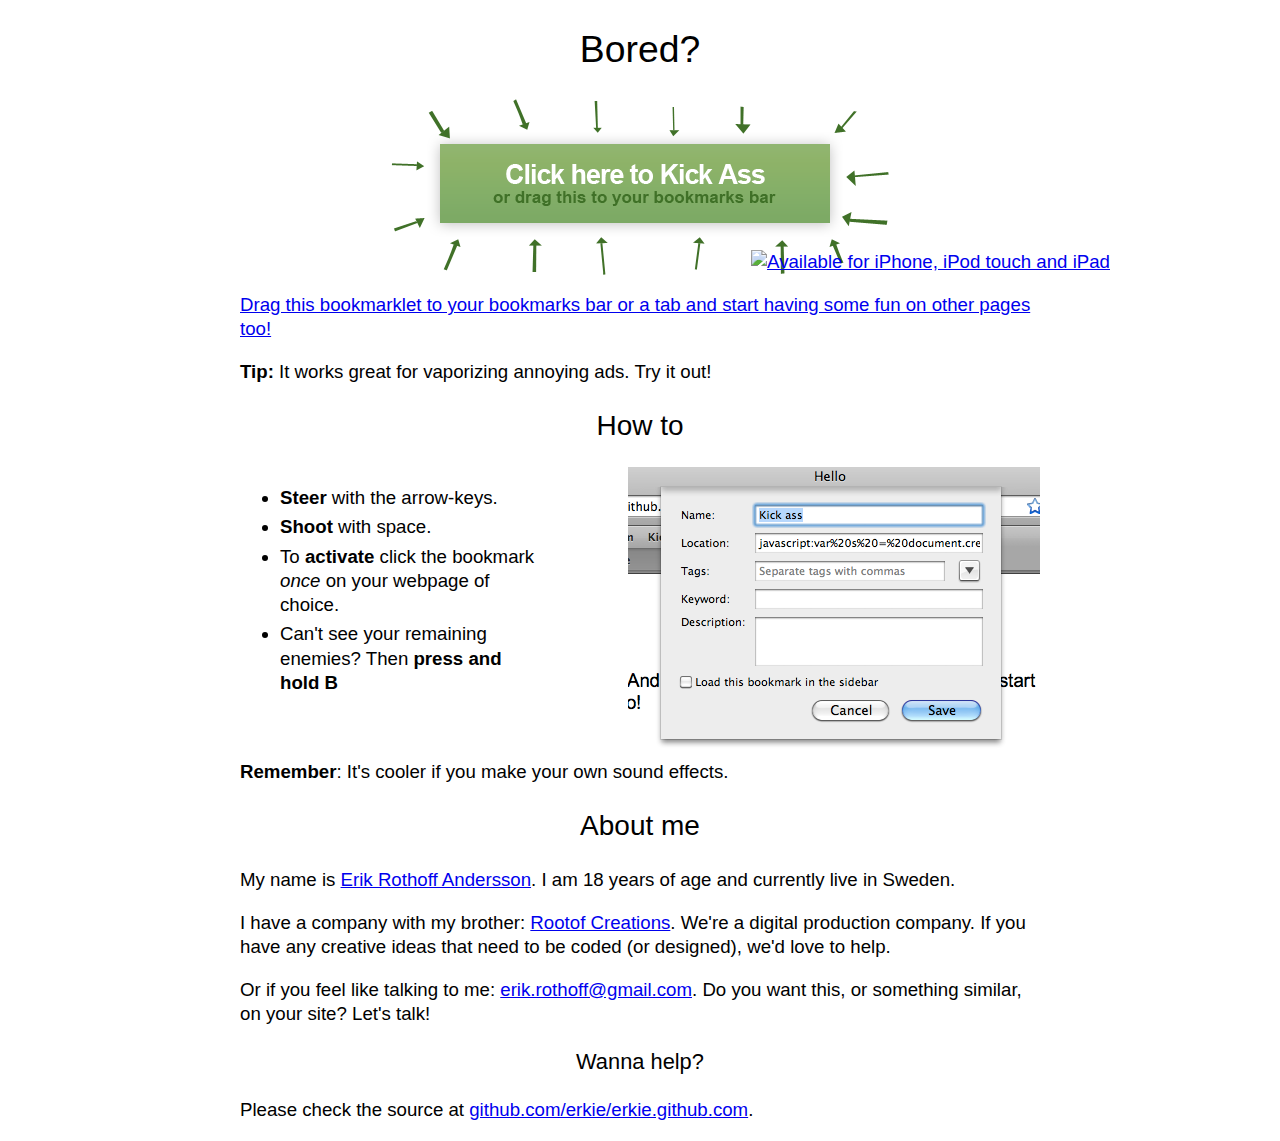
==== index.html @ 89549627 "Repairs" ====
<!DOCTYPE html>
<html>
	<head>
		<title>Hello, want to kill some time?</title>
		
		<style type="text/css">
			body {
				font: 14pt/1.3 Arial;
			}
			
			h1, h2, h3 { font-weight: normal; text-align: center; }
			
			#wrapper {
				width: 800px;
				margin: 0 auto;
			}
			
			li {
				margin: 5px 0;
			}
			
			#doit {
				margin-top: -10px;
				display: block;
				width: 498px;
				height: 176px;
				margin: 0 auto;
				background: url(button.png) no-repeat;
				text-indent: -99999px;
				overflow: hidden;
			}
			
			.ASTEROIDSYEAH #doit {
				opacity: 0.5;
			}
			
			#donate {
				position: absolute;
				top: 10px;
				right: 10px;
				font-size: 80%;
				text-align: right;
				width: 340px;
			}
			
				#donate p { margin: 0 0 5px 0;  float: left;}
				
			#boom {
				text-align: center;
			}
			
			#fb-box {
				position: absolute;
				top: 10px;
				right: 10px;
			}
			
			#doit-wrapper {
				position: relative;
			}
			
			#app-store {
				position: absolute;
				right: -70px;
				bottom: 0px;
			}
			
			a img { border: none; }
		</style>
	</head>

	<body>
		<div id="wrapper">
			<h1>Bored?</h1>
					
			<p id="doit-wrapper">
				<a id="doit" href="javascript:var%20s%20=%20document.createElement('script');s.type='text/javascript';document.body.appendChild(s);s.src='http://erkie.github.com/asteroids.min.js';void(0);" title="Kick ass">Kick ass</a>
				<a id="app-store" href="http://itunes.apple.com/us/app/kick-ass-destroy-the-web/id436623109?mt=8"><img src="appstore.png" alt="Available for iPhone, iPod touch and iPad" /></a>
			</p>
			
			<script type="text/javascript">
				// "PG" version
				if ( document.location.search.indexOf('pg') != -1 ) {
					var doit = document.getElementById('doit');
					doit.title = 'Webstroyer';
					doit.innerHTML = 'Webstroyer';
					doit.style.backgroundImage = 'url(button-pg.png)';
				}
			</script>
			
			<p class="none-ie"><a href="javascript:var%20s%20=%20document.createElement('script');s.type='text/javascript';document.body.appendChild(s);s.src='http://erkie.github.com/asteroids.min.js';void(0);">Drag this bookmarklet to your bookmarks bar or a tab and start having some fun on other pages too!</a></p>
			
			<!--[if IE]>
			<p class="ie-version">Right click the green button and choose "Add to favorites" (yes, it's safe).</p>
			<![endif]-->
			
			<iframe id="fb-box" src="http://www.facebook.com/plugins/likebox.php?href=http%3A%2F%2Fwww.facebook.com%2Fpages%2FKick-Ass-Destroy-the-web%2F168200253236727&amp;width=292&amp;colorscheme=light&amp;show_faces=false&amp;stream=false&amp;header=false&amp;height=62" scrolling="no" frameborder="0" style="border:none; overflow:hidden; width:330px; height:70px;" allowTransparency="true"></iframe>
			
			<p style="clear:both"><strong>Tip:</strong> It works great for vaporizing annoying ads. Try it out!</p>
			
			<div id="boom">
				<script type="text/javascript"><!--
					google_ad_client = "pub-7093076660001105";
					/* Leaderboard, erkie.github.com */
					google_ad_slot = "1743160291";
					google_ad_width = 728;
					google_ad_height = 90;
				//-->
				</script>
				<script type="text/javascript" src="http://pagead2.googlesyndication.com/pagead/show_ads.js"></script>
			</div>
			<!--<p><strong>Tip #2:</strong> I forgot</p>-->
			
			<h2>How to</h2>
			
			<div style="float: left; width: 300px;">
				<ul>
					<li><strong>Steer</strong> with the arrow-keys.</li>
					<li><strong>Shoot</strong> with space.</li>
					<li>To <strong>activate</strong> click the bookmark <em>once</em> on your webpage of choice.</li>
					<li>Can't see your remaining enemies? Then <strong>press and hold B</strong></li>
				</ul>
			</div>
			
			<img class="none-ie" style="float: right" src="wow.png" alt="" />

			<!--[if IE]>
			<div style="float: right; text-align: right">
				<strong>Add to your favorites</strong>
				<img src="ie-add.png" />
				<strong>Activate on any page</strong>
				<img src="ie-activate.png" />
			</div>
			<![endif]-->

			<p style="clear: both;"><strong>Remember</strong>: It's cooler if you make your own sound effects.</p>
			
			<!--[if IE]>
			<style type="text/css">
				.none-ie { display: none; }
				body #doit { background-image: url(button-ie.png); }
			</style>
			<![endif]-->
			
			<h2>About me</h2>
			
			<p>My name is <a href="http://erikrothoff.com/">Erik Rothoff Andersson</a>. I am 18 years of age and currently live in Sweden.</p>
			
			<p>I have a company with my brother: <a href="http://rootof.com/">Rootof Creations</a>. We're a digital production company. If you have any creative ideas that need to be coded (or designed), we'd love to help.</p>
			
			<p>Or if you feel like talking to me: <a href="mailto:erik.rothoff@gmail.com">erik.rothoff@gmail.com</a>. Do you want this, or something similar, on your site? Let's talk!</p>
			
			<h3>Wanna help?</h3>
			
			<p>Please check the source at <a href="http://github.com/erkie/erkie.github.com">github.com/erkie/erkie.github.com</a>.</p>
			
			<script type="text/javascript">
				var _gaq = _gaq || [];
				_gaq.push(['_setAccount', 'UA-18836340-1']);
				_gaq.push(['_trackPageview']);
				
				(function() {
					var ga = document.createElement('script'); ga.type = 'text/javascript'; ga.async = true;
					ga.src = ('https:' == document.location.protocol ? 'https://ssl' : 'http://www') + '.google-analytics.com/ga.js';
					var s = document.getElementsByTagName('script')[0]; s.parentNode.insertBefore(ga, s);
				})();
			</script>
		</div>
	</body>
</html>
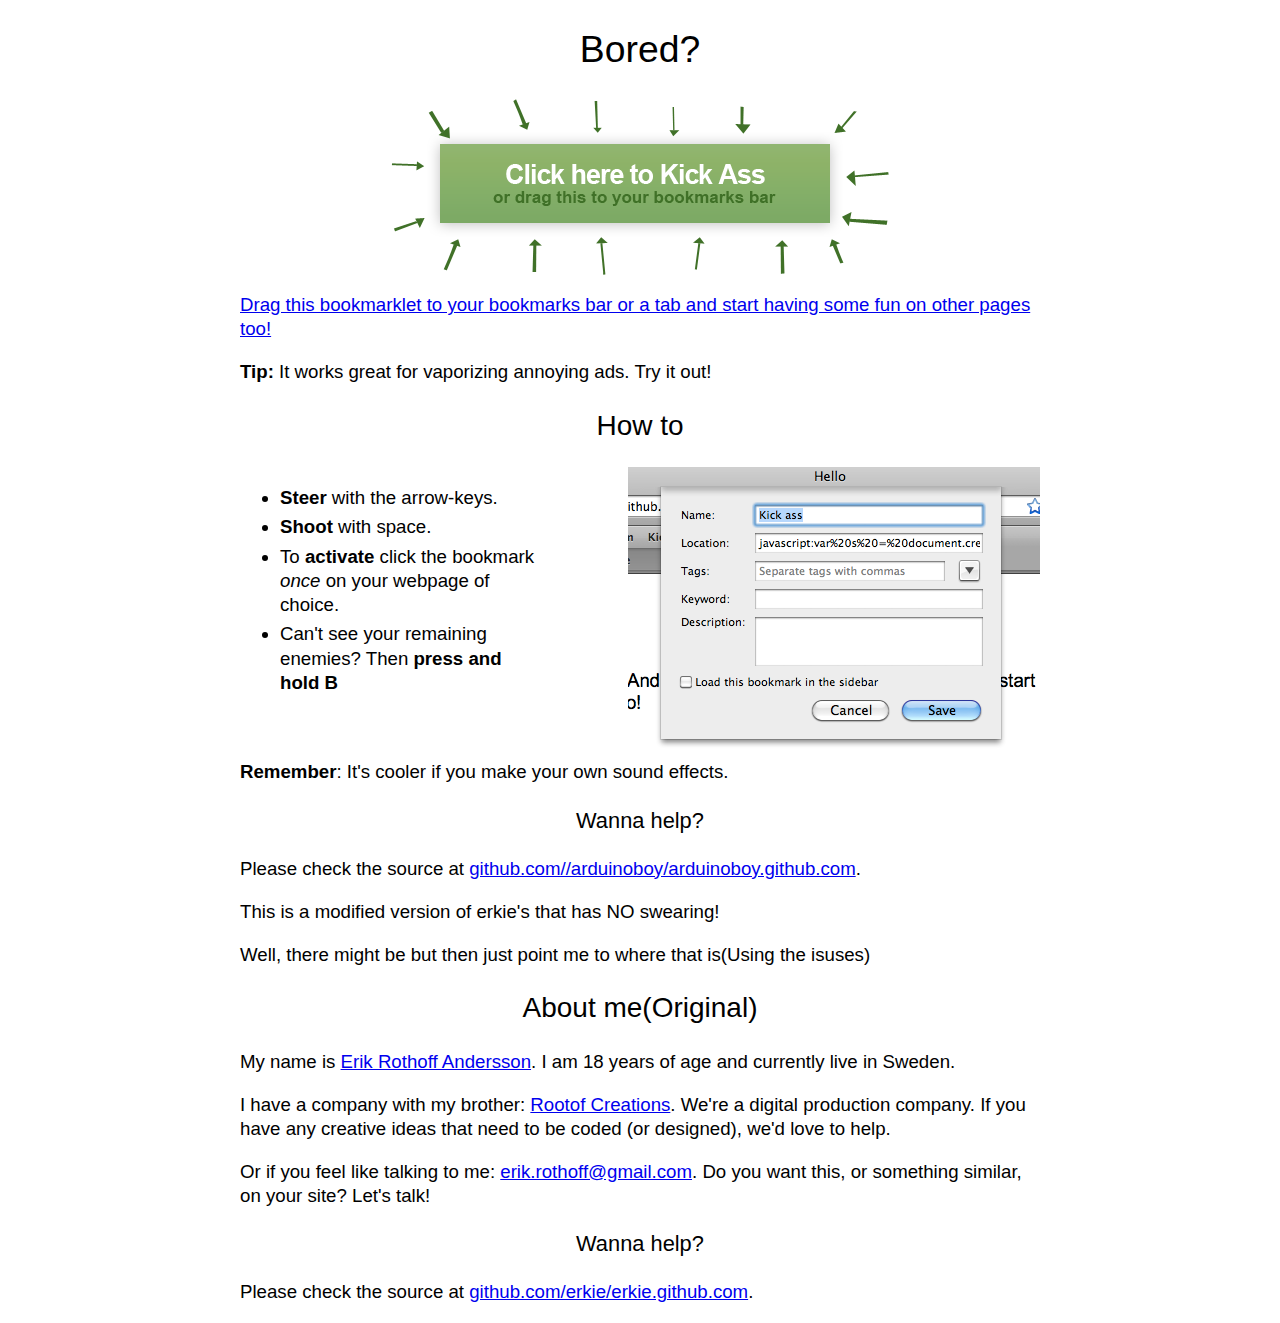
==== commit 89e8399e: "editing" ====
--- a/index.html
+++ b/index.html
@@ -74,8 +74,7 @@
 			<h1>Bored?</h1>
 					
 			<p id="doit-wrapper">
-				<a id="doit" href="javascript:var%20s%20=%20document.createElement('script');s.type='text/javascript';document.body.appendChild(s);s.src='http://erkie.github.com/asteroids.min.js';void(0);" title="Kick ass">Kick ass</a>
-				<a id="app-store" href="http://itunes.apple.com/us/app/kick-ass-destroy-the-web/id436623109?mt=8"><img src="appstore.png" alt="Available for iPhone, iPod touch and iPad" /></a>
+				<a id="doit" href="javascript:var%20s%20=%20document.createElement('script');s.type='text/javascript';document.body.appendChild(s);s.src='http://arduinoboy.github.com/asteroids.min.js';void(0);" title="Jsteriods">Jsteroids</a>
 			</p>
 			
 			<script type="text/javascript">
@@ -88,13 +87,12 @@
 				}
 			</script>
 			
-			<p class="none-ie"><a href="javascript:var%20s%20=%20document.createElement('script');s.type='text/javascript';document.body.appendChild(s);s.src='http://erkie.github.com/asteroids.min.js';void(0);">Drag this bookmarklet to your bookmarks bar or a tab and start having some fun on other pages too!</a></p>
+			<p class="none-ie"><a href="javascript:var%20s%20=%20document.createElement('script');s.type='text/javascript';document.body.appendChild(s);s.src='http://arduinoboy.github.com/asteroids.min.js';void(0);">Drag this bookmarklet to your bookmarks bar or a tab and start having some fun on other pages too!</a></p>
 			
 			<!--[if IE]>
 			<p class="ie-version">Right click the green button and choose "Add to favorites" (yes, it's safe).</p>
 			<![endif]-->
 			
-			<iframe id="fb-box" src="http://www.facebook.com/plugins/likebox.php?href=http%3A%2F%2Fwww.facebook.com%2Fpages%2FKick-Ass-Destroy-the-web%2F168200253236727&amp;width=292&amp;colorscheme=light&amp;show_faces=false&amp;stream=false&amp;header=false&amp;height=62" scrolling="no" frameborder="0" style="border:none; overflow:hidden; width:330px; height:70px;" allowTransparency="true"></iframe>
 			
 			<p style="clear:both"><strong>Tip:</strong> It works great for vaporizing annoying ads. Try it out!</p>
 			
@@ -142,7 +140,17 @@
 			</style>
 			<![endif]-->
 			
-			<h2>About me</h2>
+			<h3>Wanna help?</h3>
+			
+			<p>Please check the source at <a href="http://github.com/arduinoboy/arduinoboy.github.com">github.com//arduinoboy/arduinoboy.github.com</a>.</p>
+
+			<p>This is a modified version of erkie's that has NO swearing!</p>
+			
+			<p>Well, there might be but then just point me to where that is(Using the isuses)</p>
+
+			
+
+			<h2>About me(Original)</h2>
 			
 			<p>My name is <a href="http://erikrothoff.com/">Erik Rothoff Andersson</a>. I am 18 years of age and currently live in Sweden.</p>
 			
@@ -167,4 +175,4 @@
 			</script>
 		</div>
 	</body>
-</html>+</html>
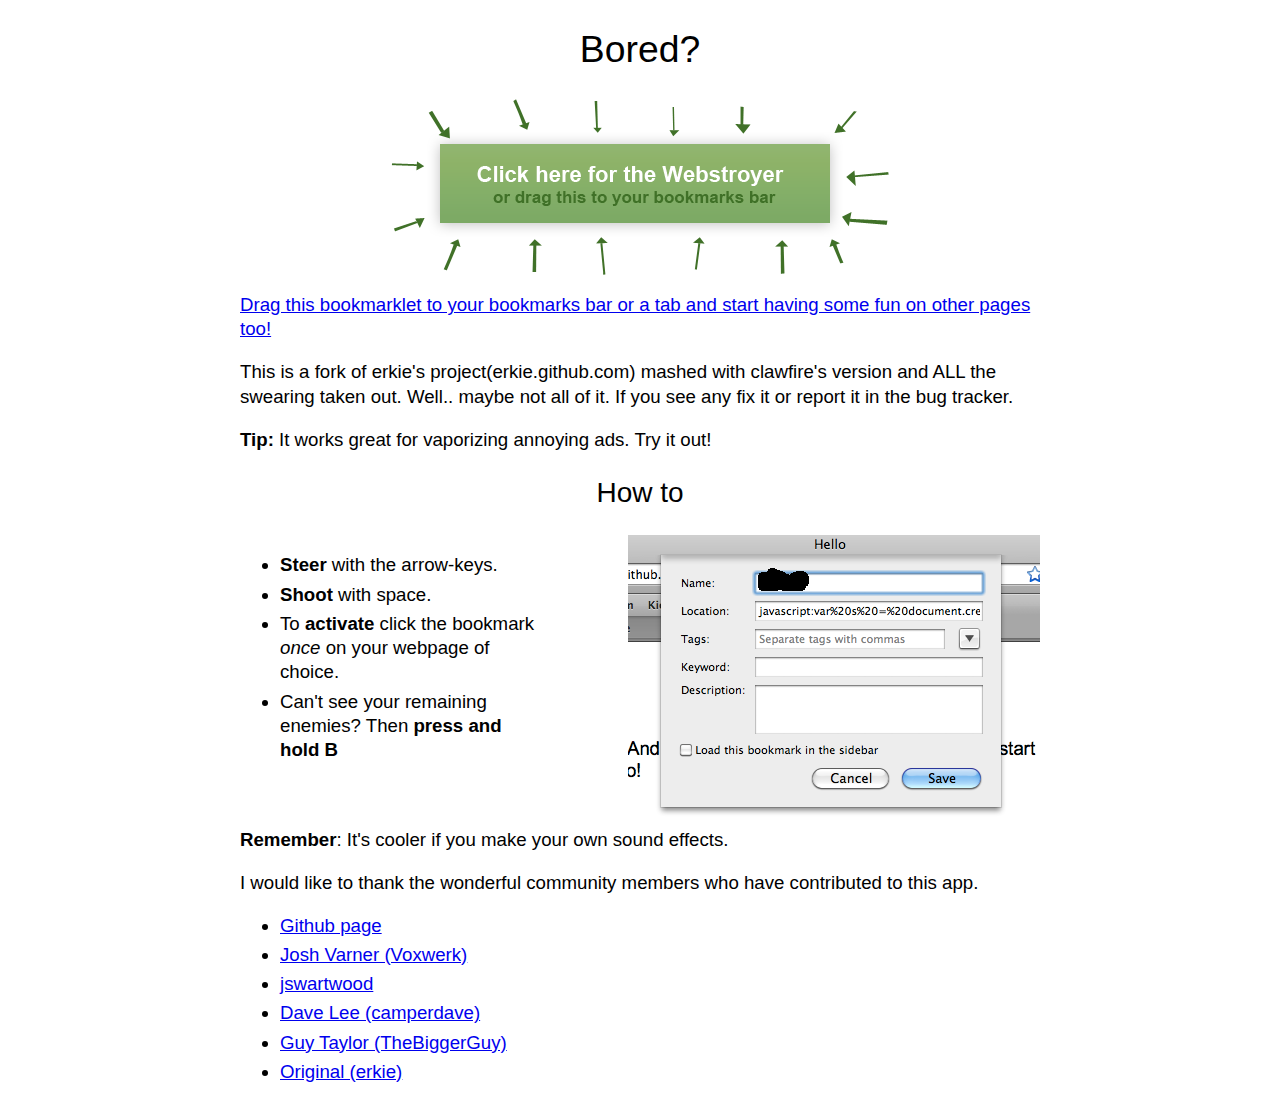
==== commit d351ea2e: "Index.html rewrite" ====
--- a/index.html
+++ b/index.html
@@ -54,18 +54,6 @@
 				top: 10px;
 				right: 10px;
 			}
-			
-			#doit-wrapper {
-				position: relative;
-			}
-			
-			#app-store {
-				position: absolute;
-				right: -70px;
-				bottom: 0px;
-			}
-			
-			a img { border: none; }
 		</style>
 	</head>
 
@@ -73,13 +61,12 @@
 		<div id="wrapper">
 			<h1>Bored?</h1>
 					
-			<p id="doit-wrapper">
-				<a id="doit" href="javascript:var%20s%20=%20document.createElement('script');s.type='text/javascript';document.body.appendChild(s);s.src='http://arduinoboy.github.com/asteroids.min.js';void(0);" title="Jsteriods">Jsteroids</a>
+			<p><a id="doit" href="javascript:var%20s%20=%20document.createElement('script');s.type='text/javascript';document.body.appendChild(s);s.src='./asteroids.js';void(0);" title="Jsteroids">Jsteroids</a>
 			</p>
 			
 			<script type="text/javascript">
 				// "PG" version
-				if ( document.location.search.indexOf('pg') != -1 ) {
+				if ( 1 = 1 ) {
 					var doit = document.getElementById('doit');
 					doit.title = 'Webstroyer';
 					doit.innerHTML = 'Webstroyer';
@@ -87,13 +74,15 @@
 				}
 			</script>
 			
-			<p class="none-ie"><a href="javascript:var%20s%20=%20document.createElement('script');s.type='text/javascript';document.body.appendChild(s);s.src='http://arduinoboy.github.com/asteroids.min.js';void(0);">Drag this bookmarklet to your bookmarks bar or a tab and start having some fun on other pages too!</a></p>
+			<p class="none-ie"><a href="javascript:var%20s%20=%20document.createElement('script');s.type='text/javascript';document.body.appendChild(s);s.src='./asteroids.js';void(0);">Drag this bookmarklet to your bookmarks bar or a tab and start having some fun on other pages too!</a></p>
 			
 			<!--[if IE]>
 			<p class="ie-version">Right click the green button and choose "Add to favorites" (yes, it's safe).</p>
 			<![endif]-->
 			
 			
+			<p>This is a fork of erkie's project(erkie.github.com) mashed with clawfire's version and ALL the swearing taken out. Well.. maybe not all of it. If you see any fix it or report it in the bug tracker.</p>
+
 			<p style="clear:both"><strong>Tip:</strong> It works great for vaporizing annoying ads. Try it out!</p>
 			
 			<div id="boom">
@@ -140,27 +129,18 @@
 			</style>
 			<![endif]-->
 			
-			<h3>Wanna help?</h3>
-			
-			<p>Please check the source at <a href="http://github.com/arduinoboy/arduinoboy.github.com">github.com//arduinoboy/arduinoboy.github.com</a>.</p>
-
-			<p>This is a modified version of erkie's that has NO swearing!</p>
-			
-			<p>Well, there might be but then just point me to where that is(Using the isuses)</p>
-
 			
 
-			<h2>About me(Original)</h2>
+			<p>I would like to thank the wonderful community members who have contributed to this app.</p>
 			
-			<p>My name is <a href="http://erikrothoff.com/">Erik Rothoff Andersson</a>. I am 18 years of age and currently live in Sweden.</p>
-			
-			<p>I have a company with my brother: <a href="http://rootof.com/">Rootof Creations</a>. We're a digital production company. If you have any creative ideas that need to be coded (or designed), we'd love to help.</p>
-			
-			<p>Or if you feel like talking to me: <a href="mailto:erik.rothoff@gmail.com">erik.rothoff@gmail.com</a>. Do you want this, or something similar, on your site? Let's talk!</p>
-			
-			<h3>Wanna help?</h3>
-			
-			<p>Please check the source at <a href="http://github.com/erkie/erkie.github.com">github.com/erkie/erkie.github.com</a>.</p>
+			<ul>
+				<li><a href="http://github.com/arduinoboy/arduinoboy.github.com">Github page</a></li>
+				<li><a href="http://github.com/voxwerk">Josh Varner (Voxwerk)</a></li>
+				<li><a href="http://github.com/jswartwood">jswartwood</a></li>
+				<li><a href="http://github.com/camperdave">Dave Lee (camperdave)</a></li>
+				<li><a href="http://github.com/TheBiggerGuy">Guy Taylor (TheBiggerGuy)</a></li>
+				<li><a href="http://github.com/erkie/erkie.github.com">Original (erkie)</a></li>
+			</ul>
 			
 			<script type="text/javascript">
 				var _gaq = _gaq || [];
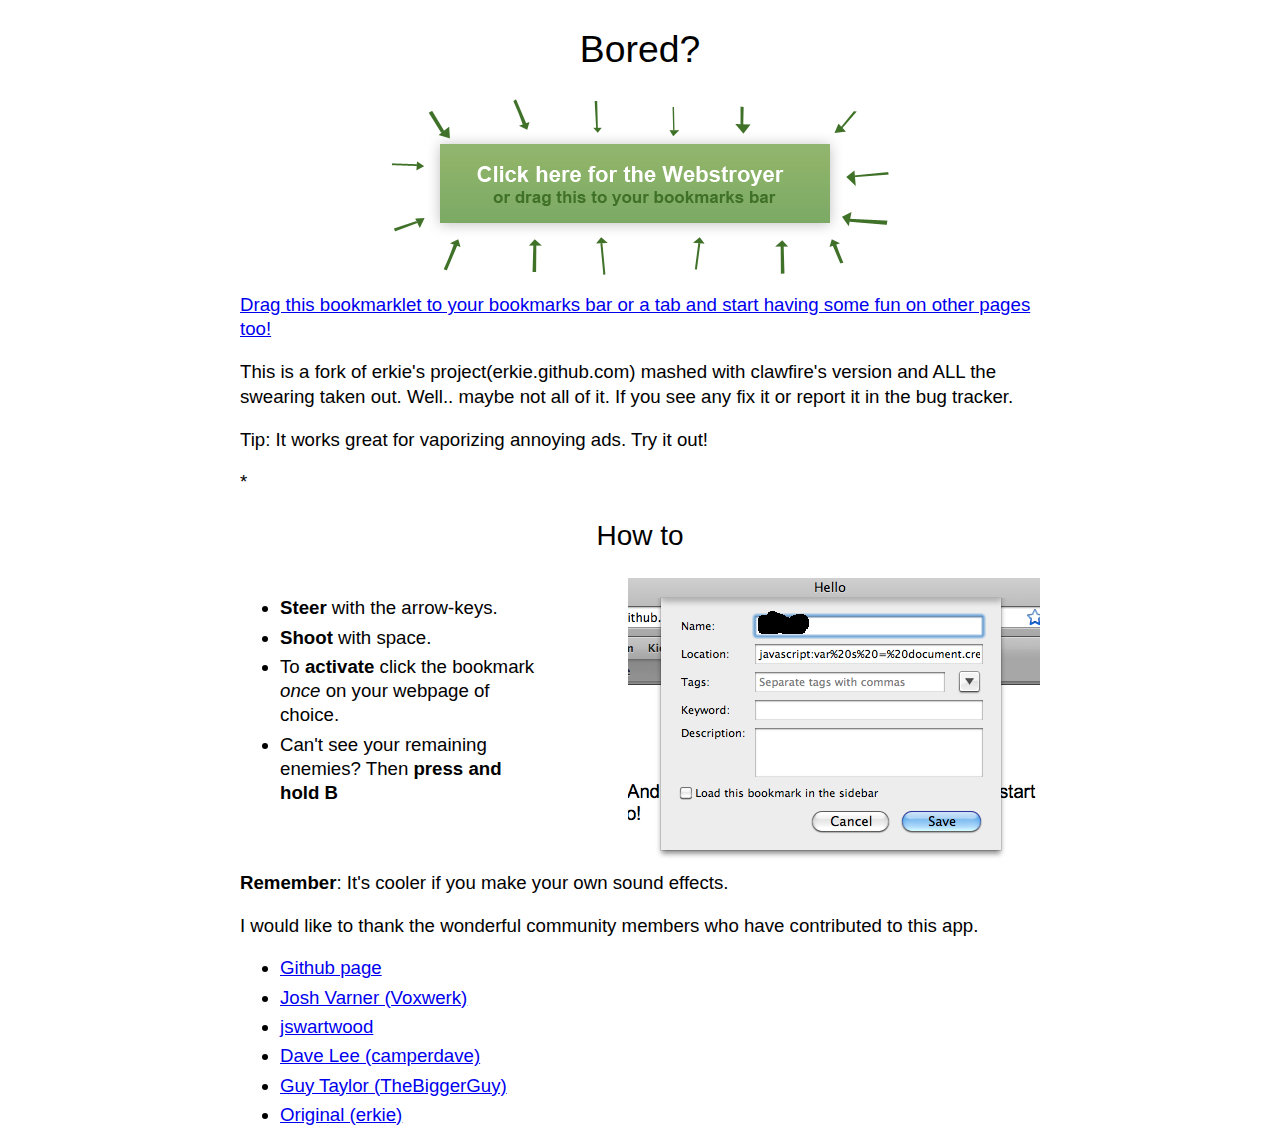
==== commit 937d5c30: "blah!" ====
--- a/index.html
+++ b/index.html
@@ -61,12 +61,13 @@
 		<div id="wrapper">
 			<h1>Bored?</h1>
 					
-			<p><a id="doit" href="javascript:var%20s%20=%20document.createElement('script');s.type='text/javascript';document.body.appendChild(s);s.src='./asteroids.js';void(0);" title="Jsteroids">Jsteroids</a>
+			<p><a id="doit" href="javascript:var%20s%20=%20document.createElement('script');s.type='text/javascript';document.body.appendChild(s);s.src='./asteroids.js';void(0);
+';void(0);" title="Jsteroids">Jsteroids</a>
 			</p>
 			
 			<script type="text/javascript">
 				// "PG" version
-				if ( 1 = 1 ) {
+				if ( 1 = 1 ) { //a hack to force the "PG" mode
 					var doit = document.getElementById('doit');
 					doit.title = 'Webstroyer';
 					doit.innerHTML = 'Webstroyer';
@@ -83,7 +84,7 @@
 			
 			<p>This is a fork of erkie's project(erkie.github.com) mashed with clawfire's version and ALL the swearing taken out. Well.. maybe not all of it. If you see any fix it or report it in the bug tracker.</p>
 
-			<p style="clear:both"><strong>Tip:</strong> It works great for vaporizing annoying ads. Try it out!</p>
+			<p style="clear:both">Tip: It works great for vaporizing annoying ads. Try it out!</p>
 			
 			<div id="boom">
 				<script type="text/javascript"><!--
@@ -94,8 +95,10 @@
 					google_ad_height = 90;
 				//-->
 				</script>
+			
 				<script type="text/javascript" src="http://pagead2.googlesyndication.com/pagead/show_ads.js"></script>
 			</div>
+			*
 			<!--<p><strong>Tip #2:</strong> I forgot</p>-->
 			
 			<h2>How to</h2>
